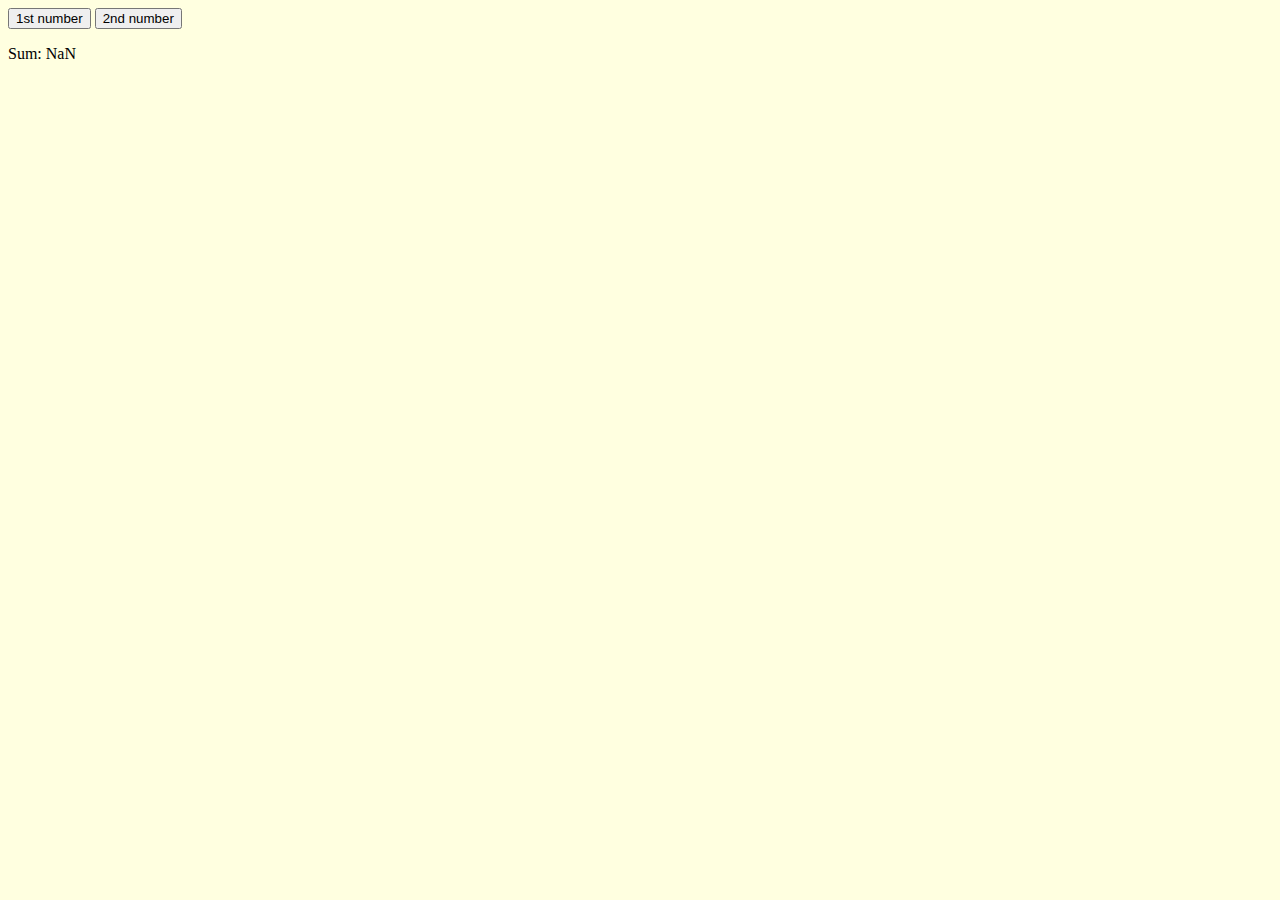
==== Lab4 1216/index.html @ 1c376896 "Lab4 1216" ====
<!DOCTYPE html>
<html>
<head>
	<meta charset="utf-8">
	<meta name="viewport" content="width=device-width, initial-scale=1">
	<title></title>
</head>
<body>
	<input type="button" value="1st number" onClick="alert(num1)">
	<input type="button" value="2nd number" onClick="alert(num2)">
	<script>
		var num1 = window.prompt("please enter the first number");
		var num2 = window.prompt("please enter the second number");
		if(num1>num2){
			document.body.style.backgroundColor='lightblue';
		}else if(num1<num2){
			document.body.style.backgroundColor='lightgreen';
		}else{
			document.body.style.backgroundColor='lightyellow';
		}
		document.writeln("<p>");
		var sum = parseInt(num1)+parseInt(num2);
		document.writeln("Sum: "+sum);

	</script>
</body>
</html>
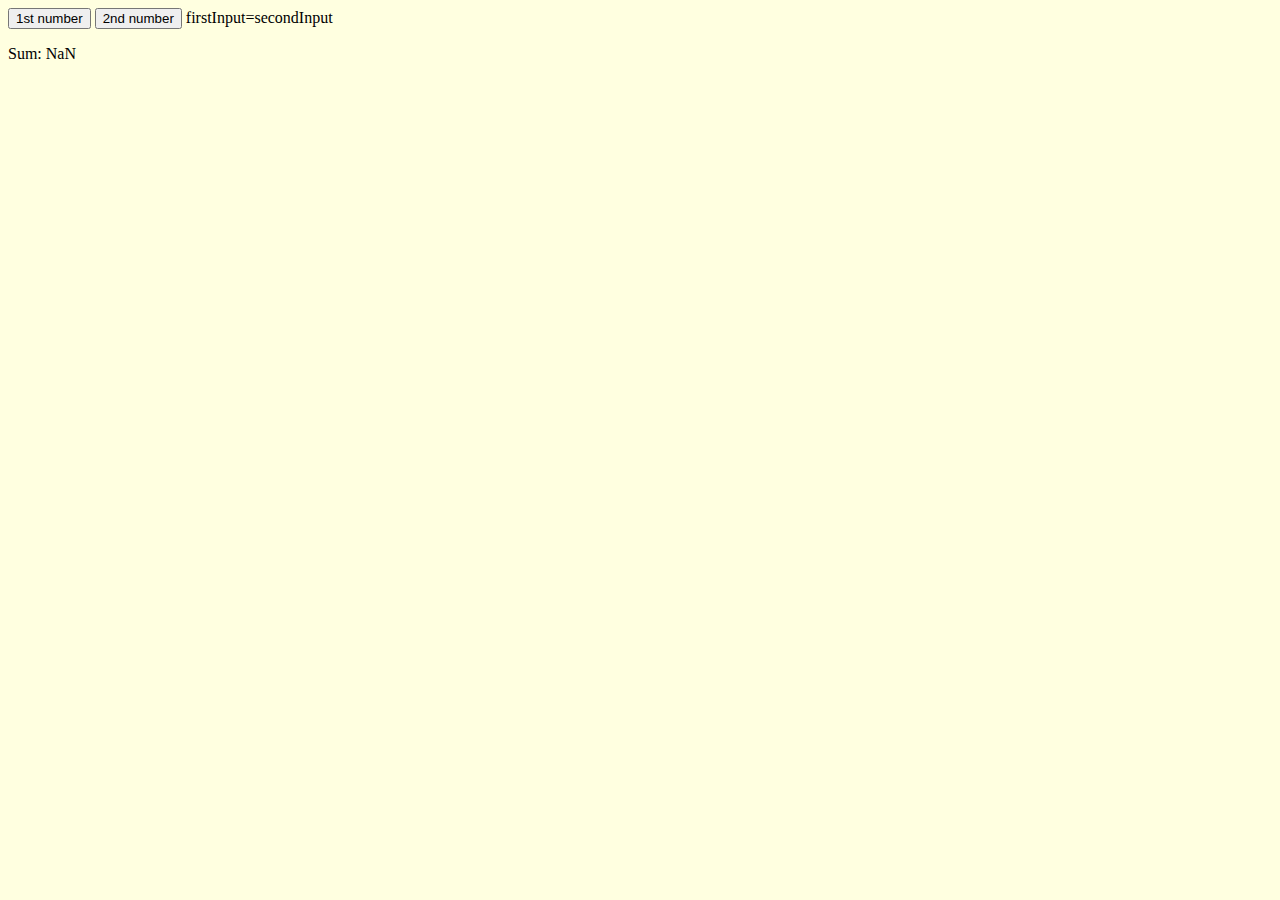
==== commit 69cdd6ca: "Add files via upload" ====
--- a/Lab4 1216/index.html
+++ b/Lab4 1216/index.html
@@ -12,10 +12,13 @@
 		var num1 = window.prompt("please enter the first number");
 		var num2 = window.prompt("please enter the second number");
 		if(num1>num2){
+			document.writeln("firstInput>secondInput");
 			document.body.style.backgroundColor='lightblue';
 		}else if(num1<num2){
+			document.writeln("secondInput>firstInput");
 			document.body.style.backgroundColor='lightgreen';
 		}else{
+			document.writeln("firstInput=secondInput");
 			document.body.style.backgroundColor='lightyellow';
 		}
 		document.writeln("<p>");
